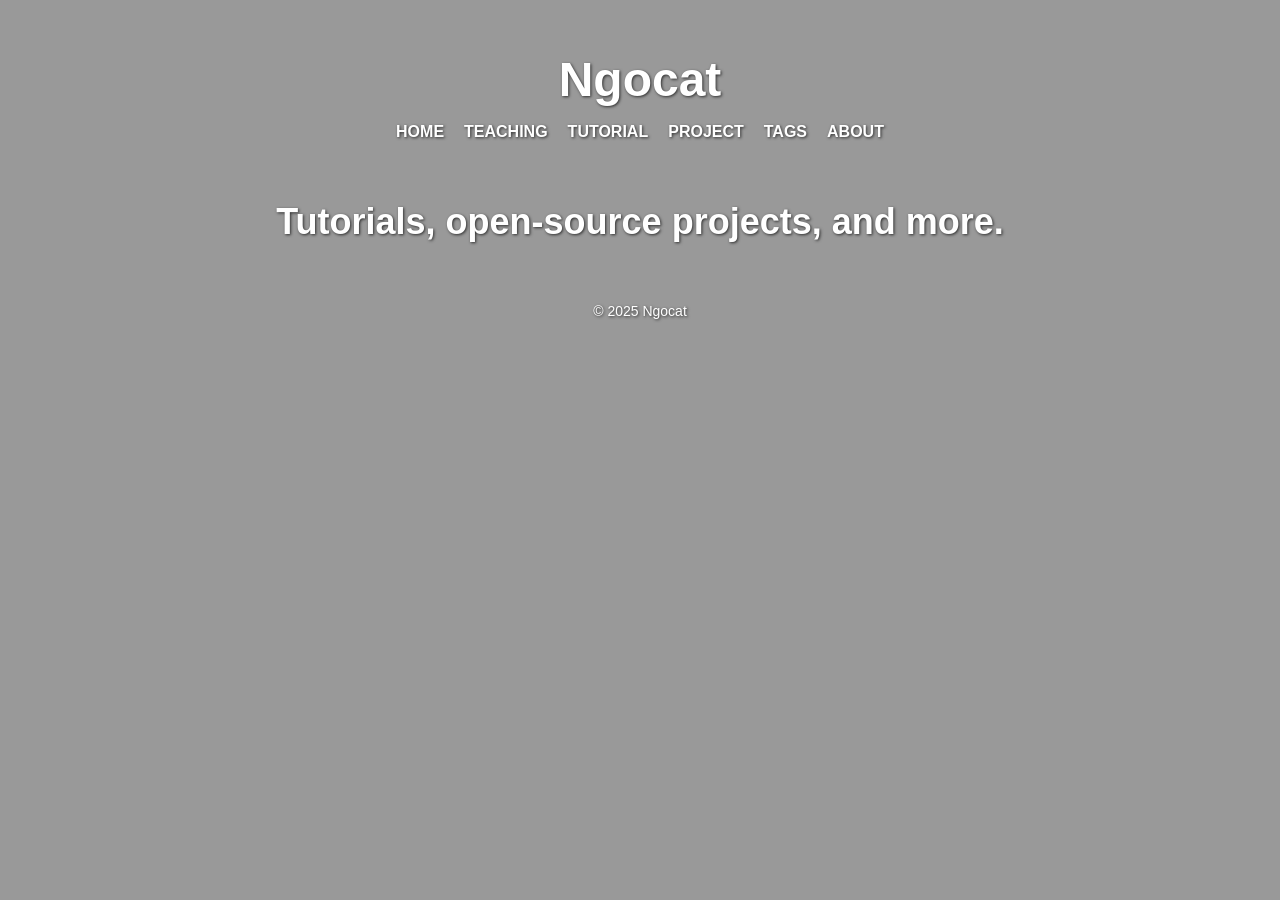
==== index.html @ 5f34e0e7 "second commit" ====
<!DOCTYPE html>
<html lang="vi">
<head>
  <meta charset="UTF-8">
  <title>Ngocat</title>
  <meta name="viewport" content="width=device-width, initial-scale=1.0">
  <link rel="stylesheet" href="style.css">
</head>
<body>
  <!-- Video nền -->
  <video autoplay muted loop id="bg-video">
    <source src="assets/about.mp4" type="video/mp4">
    Trình duyệt của bạn không hỗ trợ video nền.
  </video>

  <!-- Lớp phủ nội dung -->
  <div class="overlay">
    <header>
      <h1>Ngocat</h1>
      <nav>
        <ul>
          <li><a href="#">HOME</a></li>
          <li><a href="#">TEACHING</a></li>
          <li><a href="#">TUTORIAL</a></li>
          <li><a href="#">PROJECT</a></li>
          <li><a href="#">TAGS</a></li>
          <li><a href="#">ABOUT</a></li>
        </ul>
      </nav>
    </header>

    <main>
      <section class="intro">
        <h2>Tutorials, open-source projects, and more.</h2>
      </section>
    </main>

    <footer>
      <p>&copy; 2025 Ngocat</p>
    </footer>
  </div>
</body>
</html>
---- style.css ----
/* Reset */
body, html {
  margin: 0;
  padding: 0;
  height: 100%;
  font-family: Arial, sans-serif;
}

/* Video nền */
#bg-video {
  position: fixed;
  top: 0;
  left: 0;
  min-width: 100%;
  min-height: 100%;
  object-fit: cover;
  z-index: -2;
}

/* Lớp phủ tối */
.overlay::before {
  content: "";
  position: fixed;
  top: 0;
  left: 0;
  width: 100%;
  height: 100%;
  background: rgba(0, 0, 0, 0.4);
  z-index: -1;
}

/* Nội dung */
.overlay {
  position: relative;
  z-index: 1;
  color: white;
  text-align: center;
  padding: 20px;
  text-shadow: 1px 1px 3px rgba(0,0,0,0.7);
}

header h1 {
  font-size: 48px;
  margin-bottom: 10px;
}

nav ul {
  list-style: none;
  padding: 0;
  display: flex;
  justify-content: center;
  gap: 20px;
}

nav a {
  color: white;
  text-decoration: none;
  font-weight: bold;
}

nav a:hover {
  text-decoration: underline;
}

.intro {
  margin-top: 60px;
  font-size: 24px;
}

footer {
  margin-top: 60px;
  font-size: 14px;
}
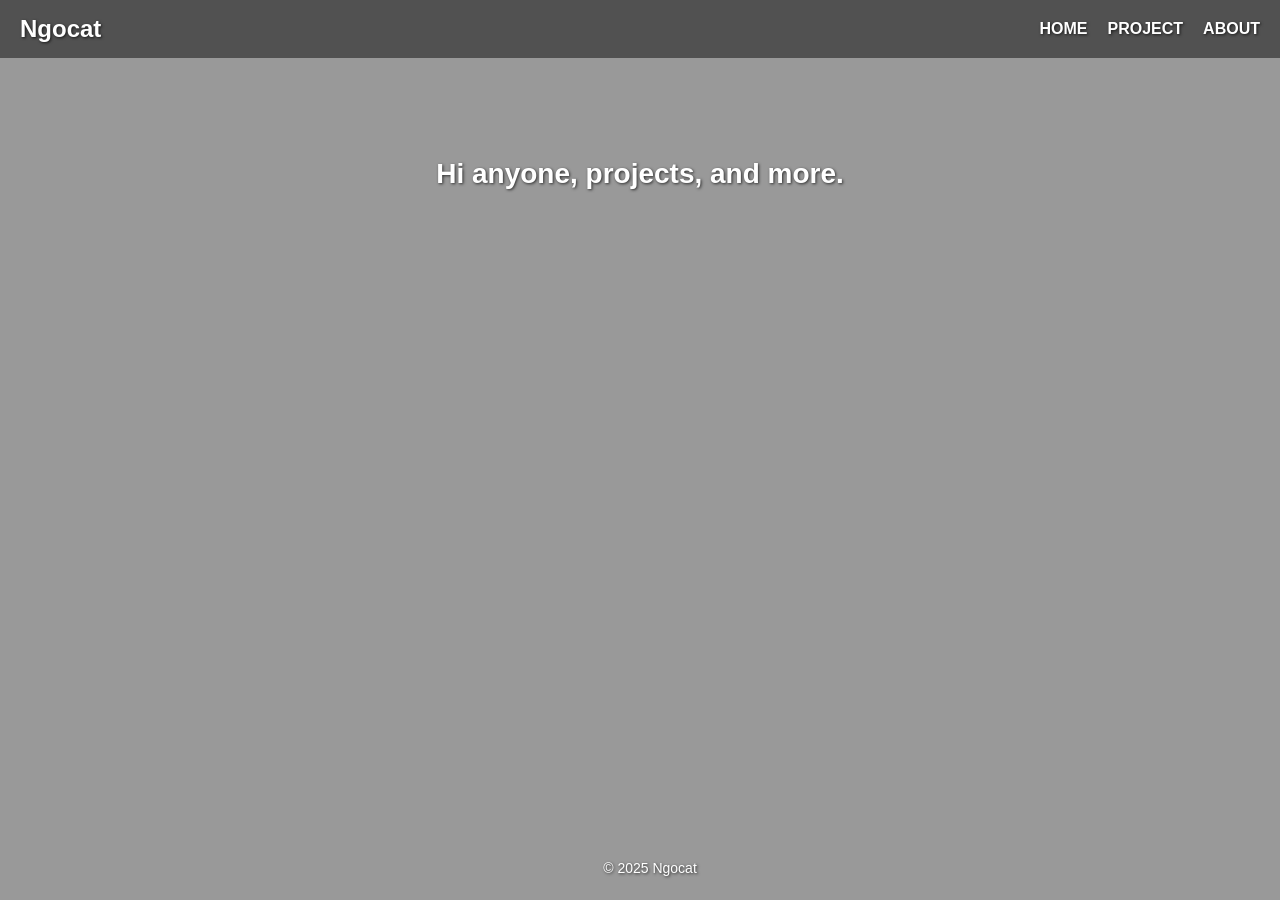
==== commit 9df8359d: "Update index.html" ====
--- a/index.html
+++ b/index.html
@@ -6,38 +6,54 @@
   <meta name="viewport" content="width=device-width, initial-scale=1.0">
   <link rel="stylesheet" href="style.css">
 </head>
-<body>
-  <!-- Video nền -->
+<body id="index-page">
   <video autoplay muted loop id="bg-video">
     <source src="assets/about.mp4" type="video/mp4">
-    Trình duyệt của bạn không hỗ trợ video nền.
   </video>
 
-  <!-- Lớp phủ nội dung -->
   <div class="overlay">
-    <header>
-      <h1>Ngocat</h1>
-      <nav>
-        <ul>
-          <li><a href="#">HOME</a></li>
-          <li><a href="#">TEACHING</a></li>
-          <li><a href="#">TUTORIAL</a></li>
-          <li><a href="#">PROJECT</a></li>
-          <li><a href="#">TAGS</a></li>
-          <li><a href="#">ABOUT</a></li>
-        </ul>
-      </nav>
+    <header id="header">
+      <div class="nav-container">
+        <div class="logo"><a href="index.html">Ngocat</a></div>
+        <div class="menu-toggle" onclick="toggleMenu()">☰</div>
+        <nav id="nav-menu">
+          <ul>
+            <li><a href="index.html">HOME</a></li>
+            <li><a href="project.html">PROJECT</a></li>
+            <li><a href="about.html">ABOUT</a></li>
+          </ul>
+        </nav>
+      </div>
     </header>
 
     <main>
-      <section class="intro">
-        <h2>Tutorials, open-source projects, and more.</h2>
+      <section class="intro1">
+        <h2>Hi anyone, projects, and more.</h2>
       </section>
     </main>
 
-    <footer>
+    <footer id="f">
       <p>&copy; 2025 Ngocat</p>
     </footer>
   </div>
+
+  <script>
+    function toggleMenu() {
+      const menu = document.getElementById('nav-menu');
+      menu.classList.toggle('active');
+    }
+
+    let lastScrollTop = 0;
+    const header = document.getElementById("header");
+    window.addEventListener("scroll", function () {
+      const scrollTop = window.pageYOffset || document.documentElement.scrollTop;
+      if (scrollTop > lastScrollTop && scrollTop > 100) {
+        header.style.transform = "translateY(-100%)";
+      } else {
+        header.style.transform = "translateY(0)";
+      }
+      lastScrollTop = scrollTop;
+    });
+  </script>
 </body>
 </html>
--- a/style.css
+++ b/style.css
@@ -1,12 +1,12 @@
-/* Reset */
-body, html {
+/* === RESET & VIDEO NỀN === */
+html, body {
   margin: 0;
   padding: 0;
   height: 100%;
   font-family: Arial, sans-serif;
-}
-
-/* Video nền */
+  color: white;
+}
+
 #bg-video {
   position: fixed;
   top: 0;
@@ -17,7 +17,6 @@
   z-index: -2;
 }
 
-/* Lớp phủ tối */
 .overlay::before {
   content: "";
   position: fixed;
@@ -29,45 +28,234 @@
   z-index: -1;
 }
 
-/* Nội dung */
 .overlay {
   position: relative;
   z-index: 1;
-  color: white;
-  text-align: center;
-  padding: 20px;
+  min-height: 100vh;
+  display: flex;
+  flex-direction: column;
   text-shadow: 1px 1px 3px rgba(0,0,0,0.7);
 }
 
-header h1 {
-  font-size: 48px;
-  margin-bottom: 10px;
+/* === HEADER CHUNG === */
+#header {
+  position: sticky;
+  top: 0;
+  width: 100%;
+  z-index: 1000;
+  backdrop-filter: blur(6px); /* làm mờ nền phía sau */
+  background-color: rgba(34, 34, 34, 0.6); /* nền mờ mờ */
+  transition: transform 0.3s ease;
+}
+.nav-container {
+  display: flex;
+  justify-content: space-between;
+  align-items: center;
+  padding: 15px 20px;
+}
+
+.logo a {
+  font-size: 24px;
+  font-weight: bold;
+  color: white;
+  text-decoration: none;
 }
 
 nav ul {
   list-style: none;
+  display: flex;
+  gap: 20px;
+  margin: 0;
   padding: 0;
-  display: flex;
-  justify-content: center;
-  gap: 20px;
 }
 
 nav a {
   color: white;
   text-decoration: none;
+  text-align: center;
   font-weight: bold;
 }
 
 nav a:hover {
+  color: #00ccff;
+}
+
+.menu-toggle {
+  display: none;
+  font-size: 28px;
+  cursor: pointer;
+  margin-left: auto;
+}
+
+@media (max-width: 768px) {
+  nav ul {
+    flex-direction: column;
+    backdrop-filter: blur(6px); /* làm mờ nền phía sau */
+    background-color: rgba(34, 34, 34, 0.6); /* nền mờ mờ */
+    position: absolute;
+    top: 60px;
+    left: 0;
+    width: 100%;
+    display: none;
+  color: white;
+  text-decoration: none;
+  text-align: center;
+  }
+
+  nav.active ul {
+    display: flex;
+  }
+
+  .menu-toggle {
+    display: block;
+  }
+}
+
+/* === FOOTER CHUNG === */
+footer {
+  position: fixed;
+  bottom: 0;
+  left: 0;
+  width: 100%;
+  text-align: center;
+  padding: 10px;
+  font-size: 14px;
+  z-index: 10;
+}
+
+/* === CSS RIÊNG CHO PROJECT === */
+#project-page .container {
+  display: flex;
+  flex: 1;
+  padding: 20px;
+}
+
+#project-page .sidebar {
+  position: sticky;
+  top: 80px;
+  width: 200px;
+  margin-left: 40px;
+  padding: 20px;
+  background-color: rgba(34, 34, 34, 0.6);
+  backdrop-filter: blur(4px);
+  border-left: 1px solid #333;
+  border-radius: 8px;
+  transition: background-color 0.3s ease;
+  max-height: 200px;         /* không giới hạn chiều cao */
+  overflow: visible;      
+}
+
+#project-page .sidebar h2 {
+  font-size: 20px;
+  margin-bottom: 15px;
+}
+
+#project-page .sidebar ul {
+  list-style: none;
+  padding: 0;
+}
+
+#project-page .sidebar li {
+  margin-bottom: 10px;
+}
+
+#project-page .sidebar a {
+  color: #00ccff;
+  text-decoration: none;
+}
+
+#project-page .sidebar a:hover {
+  color: #ffffff;
+}
+
+#project-page .content {
+  flex: 1;
+  padding: 20px 40px;
+}
+
+#project-page .content h1 {
+  font-size: 36px;
+  margin-bottom: 10px;
+}
+
+#project-page .content p {
+  color: rgba(255, 255, 255, 0.8); /* trắng đục */
+  font-size: 15px;                 /* nhỏ hơn mặc định */
+  line-height: 1.6;                /* giãn dòng cho dễ đọc */
+  margin-bottom: 30px;
+}
+
+#project-page .content section {
+  margin-bottom: 50px;
+  scroll-margin-top: 100px;
+}
+
+#project-page .content h2 {
+  font-size: 24px;
+  color: #00ccff;
+  margin-bottom: 15px;
+}
+
+#project-page .content ul {
+  list-style: none;
+  padding-left: 0;
+}
+
+#project-page .content li {
+  margin-bottom: 10px;
+  font-size: 16px;
+}
+
+#project-page .content a {
+  color: #00ccff;
+  text-decoration: none;
+}
+
+#project-page .content a:hover {
   text-decoration: underline;
 }
-
-.intro {
-  margin-top: 60px;
-  font-size: 24px;
-}
-
-footer {
-  margin-top: 60px;
-  font-size: 14px;
-}
+@media (max-width: 768px) {
+  .sidebar {
+    display: none;
+  }
+}
+
+/* === CSS RIÊNG CHO ABOUT === */
+#about-page .intro {
+  margin: 60px auto;
+  max-width: 800px;
+  font-size: 18px;
+  text-align: center;
+}
+
+#about-page .intro h2 {
+  font-size: 28px;
+  margin-bottom: 20px;
+}
+
+#about-page .intro p {
+  line-height: 1.6;
+}
+/* === CSS RIÊNG CHO HOME === */
+#index-page .intro1 {
+  margin: 60px auto;
+  max-width: 800px;
+  font-size: 18px;
+  text-align: center;
+}
+
+#index-page .intro1 h2 {
+  font-size: 28px;
+  margin: 100px;
+  text-align: center;
+}
+
+#index-page .intro1 p {
+  line-height: 1.6;
+}
+
+
+/* === SCROLL MƯỢT === */
+html {
+  scroll-behavior: smooth;
+}
